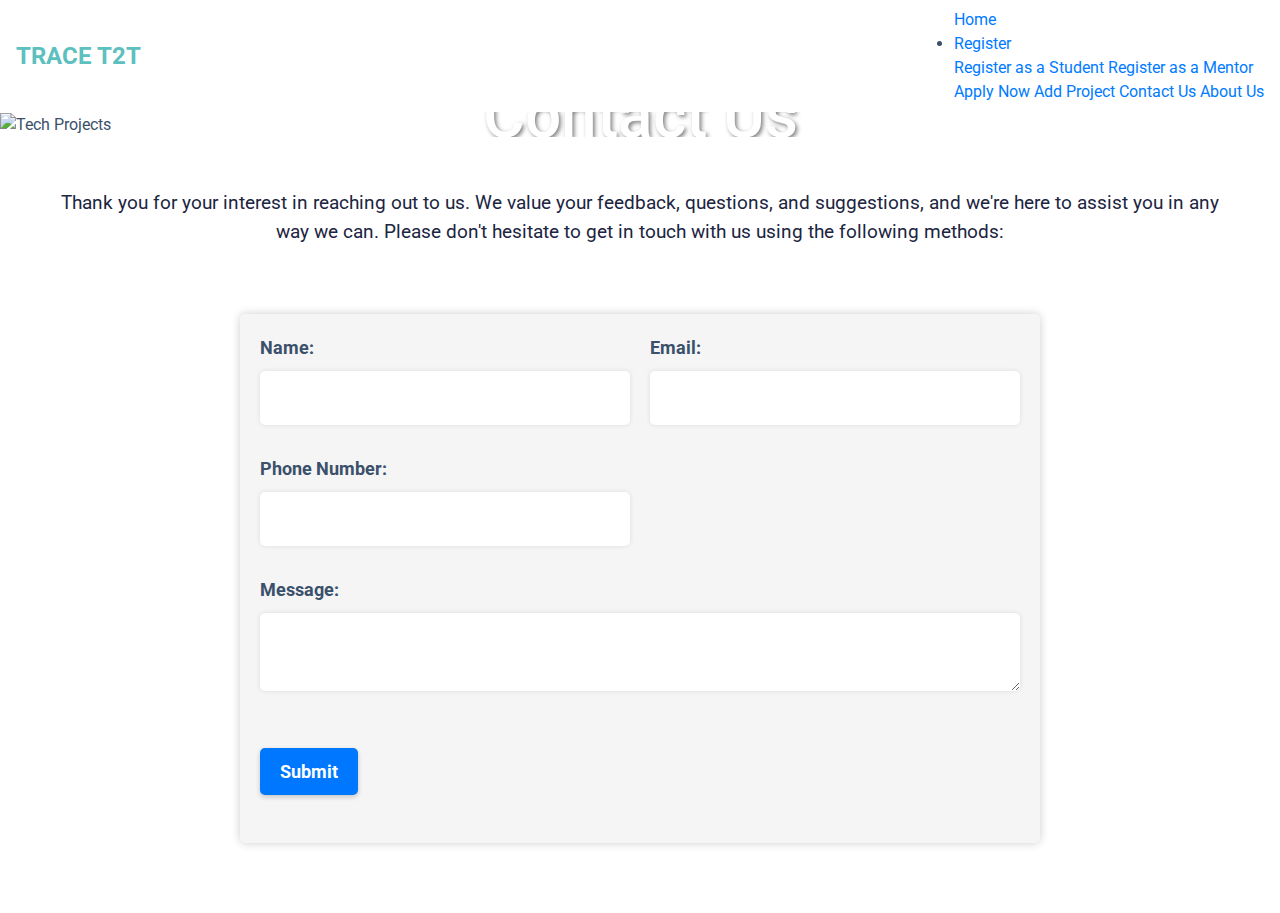
==== contact-us.html @ 02f3a9c8 "this is the full web site" ====
<!DOCTYPE html>
<html>
  <head>
    <title>Contact Us</title>
    <link rel="icon" type="image/x-icon" href="images/favicon.ico" />

    <meta charset="UTF-8" />
    <meta name="viewport" content="width=device-width, initial-scale=1.0" />
    <link
      rel="stylesheet"
      href="https://cdnjs.cloudflare.com/ajax/libs/font-awesome/6.0.0-beta3/css/all.min.css"
    />
    <link
      href="https://fonts.googleapis.com/css2?family=Roboto:wght@400;700&display=swap"
      rel="stylesheet"
    />
    <link
      rel="stylesheet"
      href="https://cdn.jsdelivr.net/npm/bootstrap@4.0.0/dist/css/bootstrap.min.css"
      integrity="sha384-Gn5384xqQ1aoWXA+058RXPxPg6fy4IWvTNh0E263XmFcJlSAwiGgFAW/dAiS6JXm"
      crossorigin="anonymous"
    />
    <link rel="stylesheet" href="css/styles.css" />
    <link rel="stylesheet" href="css/contact-us.css" />
    <script src="js/globals.js"></script>
  </head>

  <body>
    <header class="header">
      <nav class="navbar">
        <div class="navbar-logo"><a href="index.html">TRACE T2T</a></div>
        <div class="navbar-links">
          <a href="index.html" class="active">Home</a>
          <li class="dropdown">
            <a href="#" id="applyButton">Register</a>
            <div class="dropdown-content">
              <a href="add-student.html">Register as a Student</a>
              <a href="add-mentor.html">Register as a Mentor</a>
            </div>
          </li>
          <a href="view-projects.html">Apply Now</a>
          <a href="add-project.html">Add Project</a>
          <a href="index.html#contact-us" class="active">Contact Us</a>
          <a href="index.html#about-us" class="active">About Us</a>
        </div>
      </nav>
      <div class="header-image-container">
        <img
          src="https://media.istockphoto.com/id/1401673244/photo/contact-us-help-centre-customer-support-service-concept-woman-hand-touching-on-mobile-phone.jpg?s=1024x1024&w=is&k=20&c=t0RcOw1iOWocVU8r5aSqOqC7_yF7O49LWhxEtSeVOzI="
          alt="Tech Projects"
          class="header-image"
        />
        <div class="header-text-container">
          <h1 class="header-title">Contact Us</h1>
        </div>
      </div>
    </header>
    <section class="description">
      <div class="description-container">
        <div class="description-text-container">
          <p class="description-text">
            Thank you for your interest in reaching out to us. We value your
            feedback, questions, and suggestions, and we're here to assist you
            in any way we can. Please don't hesitate to get in touch with us
            using the following methods:
          </p>
        </div>
      </div>
    </section>
    <section class="add-project-container">
      <form class="add-project-form">
        <div class="form-group">
          <label for="name">Name:</label>
          <input type="text" id="name" name="Name" required />
        </div>
        <div class="form-group">
          <label for="email">Email:</label>
          <input type="email" id="email" name="Email" required />
        </div>
        <div class="form-group">
          <label for="mobile">Phone Number:</label>
          <input type="number" id="mobile" name="Mobile" required />
        </div>
        <div class="form-group full-width">
          <label for="message">Message:</label>
          <textarea id="message" name="Message" required></textarea>
        </div>
        <div class="form-group full-width">
          <button type="submit" class="submit-button header-button">
            Submit
          </button>
          <span class="loading-dots">Please wait, submitting content</span>
        </div>
      </form>
    </section>
    <section class="hidden-section">
      <p>
        Thank you for submitting your comment! We will review it and get back to
        you as soon as possible.
      </p>
      <p>
        In the meantime, you can visit our
        <a href="index.html">Home Page</a> for more information about the
        platform services.
      </p>
    </section>

    <script src="js/contact-us.js"></script>
  </body>
</html>
---- css/styles.css ----
html {
  height: 100%;
}

body {
  font-family: "Roboto", sans-serif;
  background-color: #ffffff;
  color: #3a506b;
  margin: 0;
  padding: 0;
  min-height: 100%;
  position: relative;
  padding-bottom: 50px;
  overflow-x: hidden;
}

/* Header section */
.header-image-container {
  position: relative;
  width: 100%;
  overflow: hidden;
  max-height: 700px;
}

.header-image {
  width: 100%;
  height: auto;
}

.header-text-container {
  position: absolute;
  top: 50%;
  left: 50%;
  transform: translate(-50%, -50%);
  z-index: 1;
  text-align: center;
  width: 100%;
  padding: 1rem;
  box-sizing: border-box;
  max-width: 1200px;
}

.header-title {
  font-size: 4rem;
  color: #ffffff;
  margin-bottom: 1rem;
  text-shadow: 2px 2px 4px rgba(0, 0, 0, 0.5);
}

.header-buttons-container {
  display: flex;
  justify-content: center;
  flex-wrap: wrap;
  margin-top: 2rem;
}

.header-button {
  margin: 0.5rem;
  padding: 1rem 2rem;
  font-size: 1.5rem;
  background-color: #3a506b;
  color: #f5f5f5;
  border: none;
  border-radius: 5px;
  cursor: pointer;
  box-shadow: 0 2px 5px rgba(0, 0, 0, 0.2);
  transition: transform 0.3s ease, box-shadow 0.3s ease,
    background-color 0.3s ease;
}

.header-button:hover {
  transform: translateY(-5px);
  box-shadow: 0 5px 10px rgba(0, 0, 0, 0.2);
  background-color: #5bc0be;
}

.header-button:focus {
  outline: none;
  box-shadow: 0 0 0 3px rgba(0, 119, 255, 0.4);
}

.header-button:active {
  transform: translateY(0);
  box-shadow: 0 2px 5px rgba(0, 0, 0, 0.2);
  background-color: #0077ff;
}

/* Navbar section */
.navbar-logo a {
  font-size: 24px;
  font-weight: bold;
  color: #5bc0be;
  text-decoration: none;
}

.navbar-light .navbar-nav .nav-link.active {
  color: #5bc0be;
}

.navbar-nav .nav-link[href="#contact-us"],
.navbar-nav .nav-link[href="#about-us"] {
  color: #5bc0be;
}

.navbar-nav .nav-link {
  font-size: 18px;
}

.navbar-collapse ul.navbar-nav {
  margin-left: auto;
}

/* Description section */
.description-container {
  display: flex;
  justify-content: center;
  align-items: center;
  margin: 2rem auto;
  max-width: 1200px;
  padding: 20px;
}

.description-text-container {
  text-align: center;
}

.description-text {
  font-size: 1.2rem;
  line-height: 1.5;
  color: #1c2541;
  margin-bottom: 1rem;
}

/* Benefits section */
.benefits {
  display: flex;
  justify-content: center;
  align-items: stretch;
  margin: 2rem 0;
  padding: 0 1rem;
}

.benefit {
  display: flex;
  justify-content: top;
  align-items: center;
  flex-direction: column;
  margin: 1rem;
  max-width: 90%;
  background-color: #ffffff;
  box-shadow: 0px 0px 10px rgba(0, 0, 0, 0.1);
  border-radius: 5px;
  overflow: hidden;
}

.benefit-image-container {
  width: 100%;
  height: 200px;
  overflow: hidden;
}

.benefit-image-container img {
  width: 100%;
  height: 100%;
  object-fit: cover;
}

.benefit-text-container {
  padding: 2rem;
  text-align: left;
}

.benefit h2 {
  font-size: 2rem;
  color: #3a506b;
  margin-bottom: 1rem;
}

.benefit ul {
  list-style: none;
  padding: 0;
  margin: 0;
  text-align: left;
}

.benefit li {
  font-size: 1.2rem;
  line-height: 1.5;
  color: #3a506b;
  margin-bottom: 0.5rem;
}

.benefit li i {
  margin-right: 0.5rem;
  color: #5bc0be;
}

.benefit-button {
  background-color: #5bc0be;
  color: #ffffff;
  border: none;
  border-radius: 5px;
  padding: 0.5rem 1rem;
  font-size: 1.2rem;
  margin-top: 1rem;
  cursor: pointer;
  transition: background-color 0.3s ease;
}

.benefit-button:hover {
  background-color: #1c2541;
}

/* Footer section */
.footer {
  background-color: #0b132b;
  color: #f5f5f5;
  text-align: center;
  padding: 10px;
  position: absolute;
  left: 0;
  bottom: 0;
  width: 100%;
  height: 50px;
}

.project-section {
  background-color: #f5f5f5;
  padding: 2rem;
  text-align: center;
}

.project-section h1 {
  font-size: 3rem;
  color: #3a506b;
  margin-bottom: 1rem;
}

.project-list {
  list-style: none;
  margin: 0;
  padding: 0;
  display: flex;
  flex-wrap: wrap;
  justify-content: center;
}

.project-list-item {
  background-color: #ffffff;
  box-shadow: 0px 0px 10px rgba(0, 0, 0, 0.1);
  border-radius: 5px;
  margin: 1rem;
  padding: 2rem 1rem;
  width: 300px;
  height: 430px;
  display: flex;
  flex-direction: column;
  justify-content: space-between;
}

.project-title {
  font-size: 1.5rem;
  color: #1c2541;
  margin-bottom: auto;
  text-align: center;
}

.company {
  font-size: 1.2rem;
  color: #5bc0be;
  margin-bottom: auto;
}

.goal {
  font-size: 1.2rem;
  color: #3a506b;
  margin-bottom: auto;
}

.duration,
.minimumteam {
  font-size: 1rem;
  color: #3a506b;
  margin-bottom: 0.5rem;
}

.duration i,
.minimumteam i {
  margin-top: auto;
  margin-right: 0.5rem;
  color: #5bc0be;
}

.view-all-projects {
  display: block;
  margin-top: 2rem;
  margin-bottom: 5rem;
  font-size: 1.2rem;
  color: #5bc0be;
  text-decoration: none;
  transition: color 0.3s ease;
}

.view-all-projects:hover {
  color: #1c2541;
}

.about-us {
  background-color: #fff;
  padding: 2rem 0;
  margin-bottom: 4rem;
}

.about-us-container {
  max-width: 800px;
  margin: 0 auto;
  text-align: center;
}

.about-us h2 {
  font-size: 2rem;
  margin-bottom: 1rem;
}

.about-us p {
  font-size: 1.2rem;
  line-height: 1.5;
  margin-bottom: 1rem;
}

@keyframes dots {
  0% {
    content: ".";
  }
  33% {
    content: "..";
  }
  66% {
    content: "...";
  }
  100% {
    content: ".";
  }
}

.loading-dots::after {
  content: ".";
  animation: dots 1s infinite;
}

/* Responsive design */
@media screen and (max-width: 1200px) {
  .description-container {
    flex-direction: column;
    align-items: center;
  }

  .benefits {
    flex-direction: column;
    align-items: center;
  }

  .benefit {
    margin: 1rem 0;
  }

  .benefit-image-container {
    height: 300px;
  }

  .benefit-text-container {
    padding: 1rem;
  }

  .benefit h2 {
    font-size: 1.5rem;
  }

  .benefit li {
    font-size: 1rem;
  }

  .header-title {
    font-size: 3rem;
  }

  .header-buttons-container {
    margin-top: 1rem;
  }

  .header-button {
    font-size: 1rem;
    padding: 0.5rem 1rem;
  }

  .projects-list {
    justify-content: center;
  }

  .project {
    margin: 1rem;
  }

  .project-title {
    font-size: 1.2rem;
  }

  .company-name {
    font-size: 1rem;
  }

  .project-goal {
    font-size: 1rem;
  }

  .project-requirements,
  .project-deadline {
    font-size: 0.8rem;
  }

  .view-all-projects {
    font-size: 1rem;
  }
}

@media screen and (max-width: 768px) {
  .header-title {
    font-size: 2rem;
  }

  .header-subtitle {
    font-size: 1.5rem;
  }

  .header-button {
    font-size: 1.2rem;
    padding: 0.5rem 1rem;
  }

  .benefit {
    max-width: 100%;
  }

  .benefit-text-container {
    padding: 1rem;
  }

  .benefit h2 {
    font-size: 1.5rem;
  }

  .benefit li {
    font-size: 1rem;
  }

  .projects-list {
    flex-direction: column;
    align-items: center;
  }

  .project {
    width: 100%;
    margin: 1rem 0;
  }

  .project-title {
    font-size: 1.5rem;
  }

  .company-name {
    font-size: 1rem;
  }

  .project-goal {
    font-size: 1rem;
  }

  .project-requirements,
  .project-deadline {
    font-size: 0.8rem;
  }

  .view-all-projects {
    font-size: 1rem;
  }
}

@media screen and (max-width: 576px) {
  .header-title {
    font-size: 1.5rem;
  }

  .header-subtitle {
    font-size: 1rem;
  }

  .header-button {
    font-size: 0.5rem;
    padding: 0.5rem 1rem;
  }

  .benefit {
    max-width: 100%;
  }

  .benefit-text-container {
    padding: 1rem;
  }

  .benefit h2 {
    font-size: 1.2rem;
  }

  .benefit li {
    font-size: 0.8rem;
  }

  .projects-list {
    flex-direction: column;
    align-items: center;
  }

  .project {
    width: 100%;
    margin: 1rem 0;
  }

  .project-title {
    font-size: 1.2rem;
  }

  .company-name {
    font-size: 0.8rem;
  }

  .project-goal {
    font-size: 0.8rem;
  }

  .project-requirements,
  .project-deadline {
    font-size: 0.6rem;
  }

  .view-all-projects {
    font-size: 0.8rem;
  }
}
---- css/contact-us.css ----
.add-project-container {
  display: flex;
  justify-content: center;
  align-items: center;
}

.add-project-form {
  max-width: 800px;
  margin: 20px;
  padding: 20px;
  background-color: #f5f5f5;
  border-radius: 5px;
  box-shadow: 0 0 10px rgba(0, 0, 0, 0.2);
}

.add-project-form {
  display: flex;
  flex-wrap: wrap;
  justify-content: space-between;
}

.add-project-form .form-group {
  width: 100%;
  margin-bottom: 20px;
}

.add-project-form label {
  display: block;
  font-size: 18px;
  font-weight: bold;
  margin-bottom: 10px;
}

.add-project-form input,
.add-project-form textarea {
  width: 100%;
  padding: 15px 5px;
  border: none;
  border-radius: 5px;
  background-color: #fff;
  box-shadow: 0 0 5px rgba(0, 0, 0, 0.1);
  font-size: 16px;
  margin-bottom: 10px;
}

.add-project-form input[type="number"] {
  -moz-appearance: textfield;
}

.add-project-form input[type="number"]::-webkit-outer-spin-button,
.add-project-form input[type="number"]::-webkit-inner-spin-button {
  -webkit-appearance: none;
  margin: 0;
}

.add-project-form .submit-button {
  background-color: #0077ff;
  color: #fff;
  border: none;
  border-radius: 5px;
  padding: 10px 20px;
  font-size: 18px;
  font-weight: bold;
  cursor: pointer;
  transition: background-color 0.2s ease-in-out;
  margin-top: 20px;
  margin-left: 0;
}

.add-project-form .submit-button:hover {
  background-color: #005ae6;
}

.add-project-form .form-group.full-width {
  width: 100%;
}

/* Header section */
.header-image-container {
  max-height: 300px;
}

.hidden-section {
  display: none;
  align-content: center;
  text-align: center;
  color: #005ae6;
}

.loading-dots {
  display: none;
}

/* Responsive design */
@media screen and (min-width: 768px) {
  .add-project-form {
    margin-top: 0px;
  }

  .add-project-form .form-group {
    width: calc(50% - 10px);
  }

  .add-project-form .form-group.full-width {
    width: 100%;
  }
}
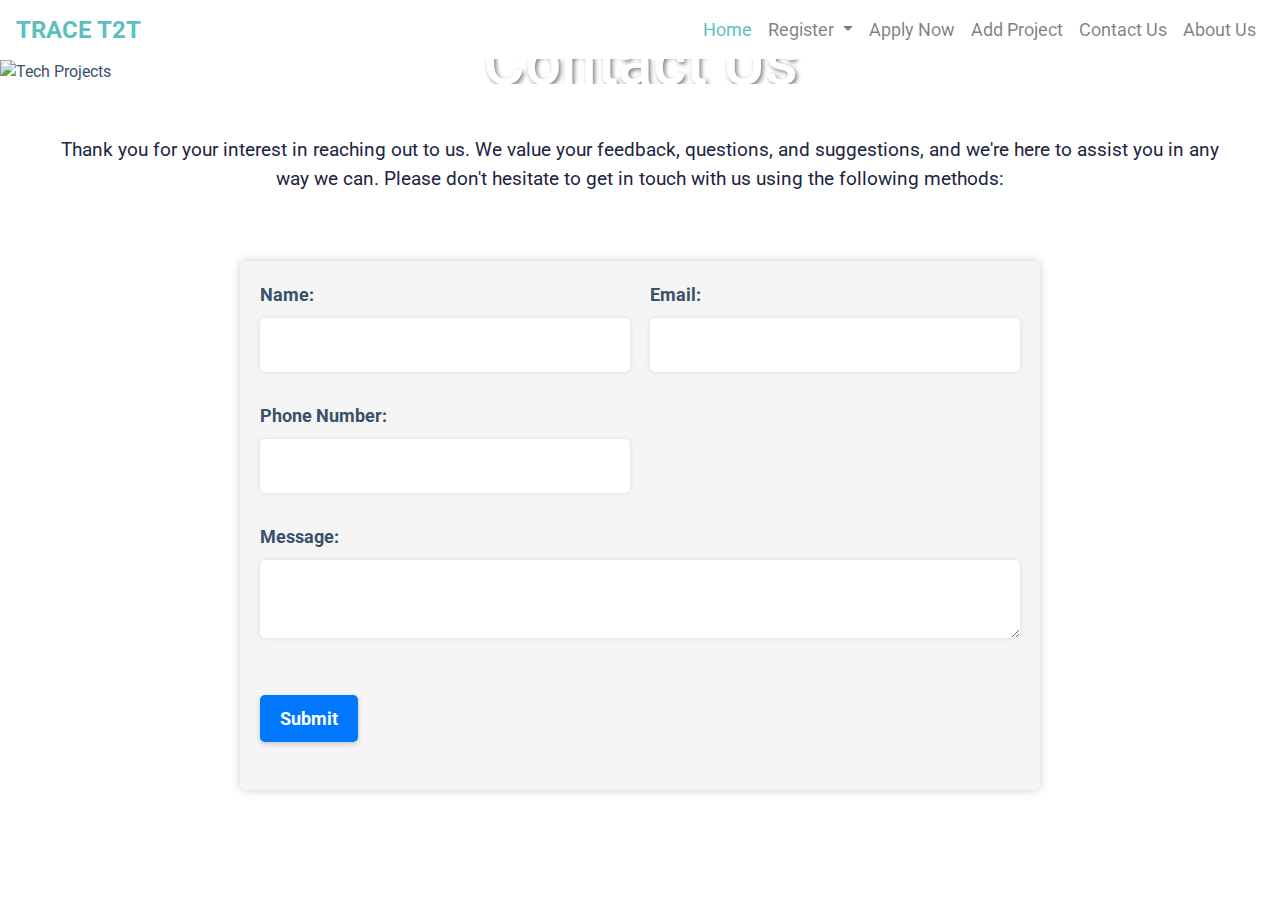
==== commit bdb1fef4: "Update contact-us.html" ====
--- a/contact-us.html
+++ b/contact-us.html
@@ -27,21 +27,76 @@
 
   <body>
     <header class="header">
-      <nav class="navbar">
-        <div class="navbar-logo"><a href="index.html">TRACE T2T</a></div>
-        <div class="navbar-links">
-          <a href="index.html" class="active">Home</a>
-          <li class="dropdown">
-            <a href="#" id="applyButton">Register</a>
-            <div class="dropdown-content">
-              <a href="add-student.html">Register as a Student</a>
-              <a href="add-mentor.html">Register as a Mentor</a>
-            </div>
-          </li>
-          <a href="view-projects.html">Apply Now</a>
-          <a href="add-project.html">Add Project</a>
-          <a href="index.html#contact-us" class="active">Contact Us</a>
-          <a href="index.html#about-us" class="active">About Us</a>
+      <nav class="navbar navbar-expand-lg navbar-light">
+        <div class="navbar-logo">
+          <a href="index.html">TRACE T2T</a>
+        </div>
+        <button
+          class="navbar-toggler"
+          type="button"
+          data-toggle="collapse"
+          data-target="#navbarSupportedContent"
+          aria-controls="navbarSupportedContent"
+          aria-expanded="false"
+          aria-label="Toggle navigation"
+        >
+          <span class="navbar-toggler-icon"></span>
+        </button>
+
+        <div
+          class="collapse navbar-collapse justify-content-end"
+          id="navbarSupportedContent"
+        >
+          <ul class="navbar-nav">
+            <li class="nav-item active">
+              <a class="nav-link active" href="index.html"
+                >Home <span class="sr-only">(current)</span></a
+              >
+            </li>
+            <li class="nav-item dropdown">
+              <a
+                class="nav-link dropdown-toggle"
+                href="#"
+                id="navbarDropdown"
+                role="button"
+                data-toggle="dropdown"
+                aria-haspopup="true"
+                aria-expanded="false"
+              >
+                Register
+              </a>
+              <div class="dropdown-menu" aria-labelledby="navbarDropdown">
+                <a class="dropdown-item" href="add-student.html"
+                  >Register as a Student</a
+                >
+                <a class="dropdown-item" href="add-mentor.html"
+                  >Register as a Mentor</a
+                >
+              </div>
+            </li>
+            <li class="nav-item">
+              <a class="nav-link" href="view-projects.html">Apply Now</a>
+            </li>
+            <li class="nav-item">
+              <a class="nav-link" href="add-project.html">Add Project</a>
+            </li>
+            <li class="nav-item">
+              <a
+                class="nav-link custom-nav-link"
+                href="../index.html#contact-us"
+                class="active"
+                >Contact Us</a
+              >
+            </li>
+            <li class="nav-item">
+              <a
+                class="nav-link custom-nav-link"
+                href="../index.html#about-us"
+                class="active"
+                >About Us</a
+              >
+            </li>
+          </ul>
         </div>
       </nav>
       <div class="header-image-container">
@@ -104,7 +159,21 @@
         platform services.
       </p>
     </section>
-
+    <script
+      src="https://code.jquery.com/jquery-3.2.1.slim.min.js"
+      integrity="sha384-KJ3o2DKtIkvYIK3UENzmM7KCkRr/rE9/Qpg6aAZGJwFDMVNA/GpGFF93hXpG5KkN"
+      crossorigin="anonymous"
+    ></script>
+    <script
+      src="https://cdn.jsdelivr.net/npm/popper.js@1.12.9/dist/umd/popper.min.js"
+      integrity="sha384-ApNbgh9B+Y1QKtv3Rn7W3mgPxhU9K/ScQsAP7hUibX39j7fakFPskvXusvfa0b4Q"
+      crossorigin="anonymous"
+    ></script>
+    <script
+      src="https://cdn.jsdelivr.net/npm/bootstrap@4.0.0/dist/js/bootstrap.min.js"
+      integrity="sha384-JZR6Spejh4U02d8jOt6vLEHfe/JQGiRRSQQxSfFWpi1MquVdAyjUar5+76PVCmYl"
+      crossorigin="anonymous"
+    ></script>
     <script src="js/contact-us.js"></script>
   </body>
 </html>
